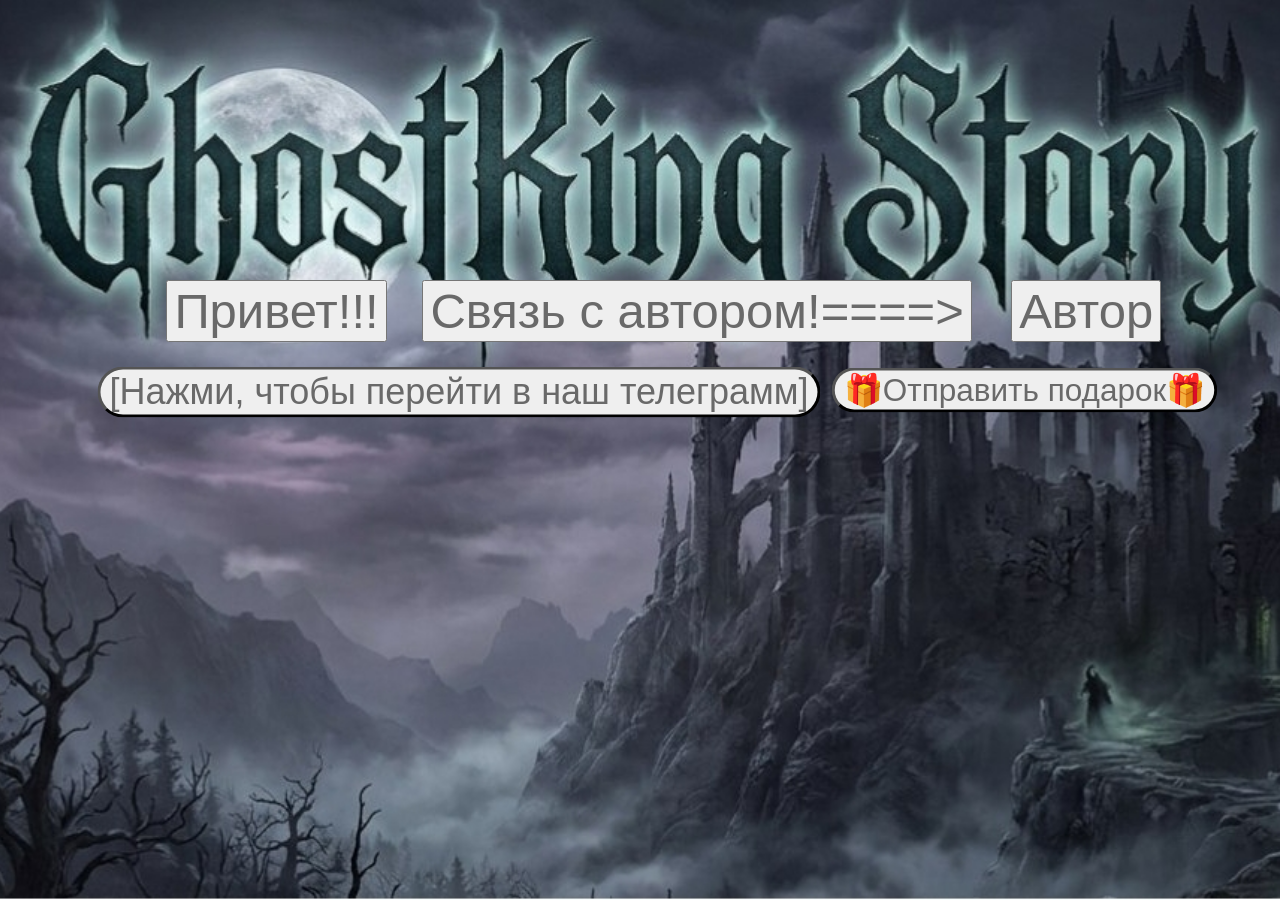
==== index.html @ 06e6bf30 "Add files via upload" ====
<!DOCTYPE html>
<html>
<head>
    <meta charset="UTF-8">
    <title>GhostKing (страшные истории)</title>
    <link rel="stylesheet" href="style.css">
</head>

<body>

    <button id="btn" class="btn"> Привет!!!</button>
    <button id="btn4" class="btn4" onclick="window.location.href='https://t.me/Gk_Prime_org?text=Хочу%20отправить%20подарок%20🎁'">
        🎁Отправить подарок🎁
    </button>
    <button id="btn2" class="btn2">Связь с автором!====></button>
    <button id="btn3" class="btn3" onclick="window.location.href='https://t.me/Gk_Prime_org'">Автор</button>
    <button id="btn1" class="btn1" onclick="window.location.href='https://t.me/ghostKing_h_story'">[Нажми, чтобы перейти в наш телеграмм]</button>
    <script src="script.js"></script>
</body>
</html>
---- style.css ----
html, body {
    margin: 0;
    width: 100%;
    min-height: 100%;
}

body {
    background-image: url("fon.jpg.jpg");
    background-size: cover;
    background-position: center;
    background-repeat: no-repeat;
    background-attachment: fixed;
    min-height: 100vh;
}
.btn {
    color: dimgray;
    font-size: 49px;
    position: absolute;
    left: 13vw;
    top: 280px;
}

    .btn:hover {
        color: red;
        opacity: 0.5;
        background-color: black;
        transform: scale(1.1);
        transition: all 0.4s;
    }

.btn1 {
    border-radius: 20px;
    color: dimgray;
    background-color: black;
    transform: scale(1.5);
    background-color: buttonshadow;
    font-size: 24px;
    position: absolute;
    left: 17vw;
    top: 375px;
}

    .btn1:hover {
        color: red;
        opacity: 0.5;
        background-color: black;
        transform: scale(1.7);
        transition: all 0.4s;
    }
.btn2 {
    color: dimgray;
    font-size: 49px;
    position: absolute;
    left: 33vw;
    top: 280px;
}

    .btn2:hover {
        color: red;
        opacity: 0.5;
        background-color: black;
        transform: scale(1.1);
        transition: all 0.4s;
    }
.btn3 {
    color: dimgray;
    font-size: 49px;
    position: absolute;
    left: 79vw;
    top: 280px;
}

    .btn3:hover {
        color: red;
        opacity: 0.5;
        background-color: black;
        transform: scale(1.1);
        transition: all 0.4s;
    }

.btn4 {
    border-radius: 20px;
    color: dimgray;
    background-color: black;
    transform: scale(1.5);
    background-color: buttonshadow;
    font-size: 21px;
    position: absolute;
    left: 70vw;
    top: 375px;
}

    .btn4:hover {
        color: red;
        opacity: 0.5;
        background-color: black;
        transform: scale(1.7);
        transition: all 0.4s;
    }
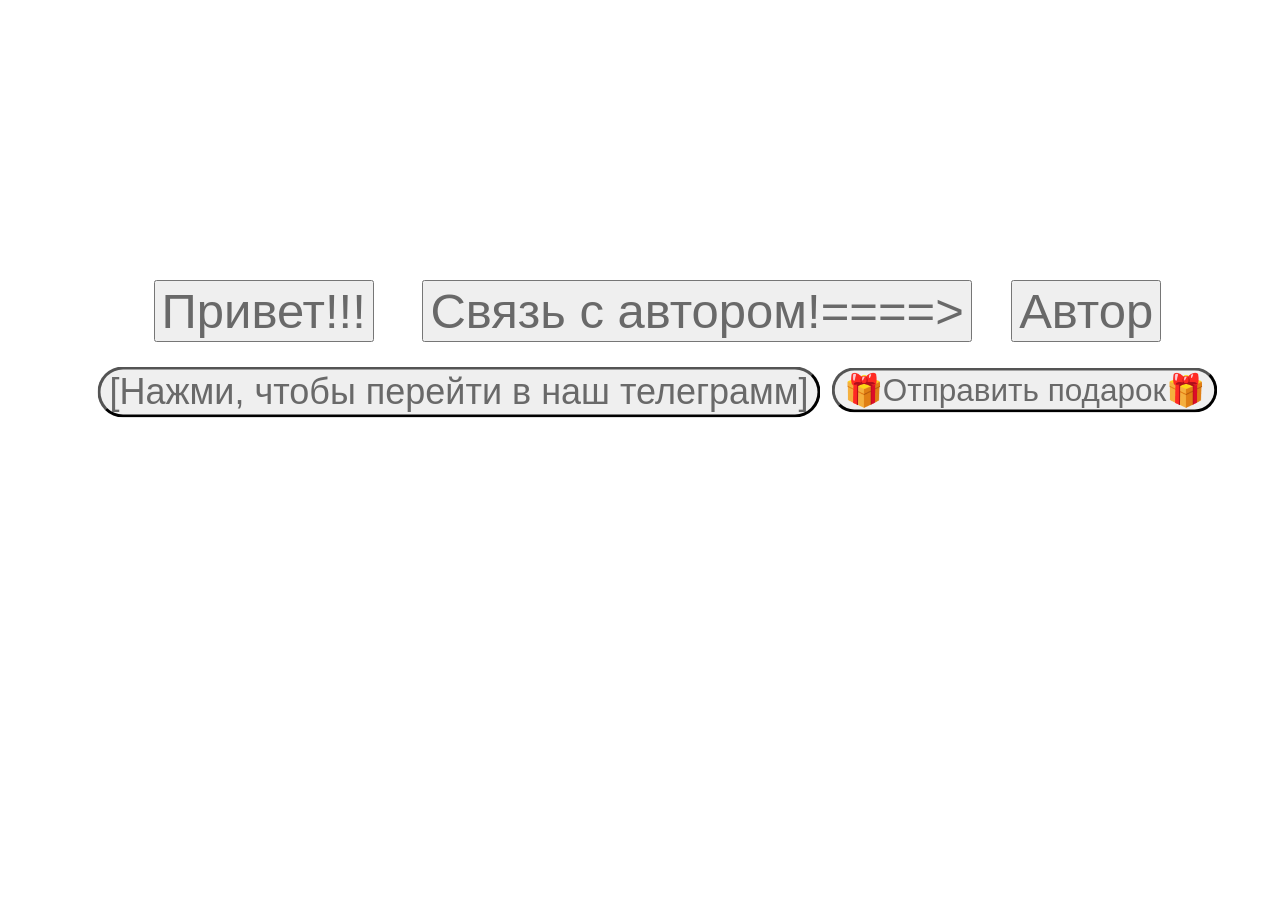
==== commit 5f29d092: "Update index.html" ====
--- a/index.html
+++ b/index.html
@@ -1,13 +1,14 @@
 <!DOCTYPE html>
-<html>
+<html lang="ru">
 <head>
+    <title>GhostKing (Страшные истории)</title>
     <meta charset="UTF-8">
-    <title>GhostKing (страшные истории)</title>
+    <meta name="viewport" content="width=device-width, initial-scale=1.0">
+    <link rel="icon" href="icon.jpg" type="image/x-icon">
     <link rel="stylesheet" href="style.css">
+
 </head>
-
 <body>
-
     <button id="btn" class="btn"> Привет!!!</button>
     <button id="btn4" class="btn4" onclick="window.location.href='https://t.me/Gk_Prime_org?text=Хочу%20отправить%20подарок%20🎁'">
         🎁Отправить подарок🎁
@@ -18,4 +19,3 @@
     <script src="script.js"></script>
 </body>
 </html>
-
--- a/style.css
+++ b/style.css
@@ -1,22 +1,29 @@
-html, body {
+
+       * ОБЩИЕ СТИЛИ (для всех устройств) */
+body {
+    background-size: cover; /* Растягивает картинку, сохраняя пропорции */
+    background-position: center center; /* Центрирует изображение */
+    background-repeat: no-repeat; /* Запрещает повторение */
+    background-attachment: scroll; /* ВАЖНО для мобильных: фон скроллится вместе с контентом */
     margin: 0;
-    width: 100%;
-    min-height: 100%;
+    min-height: 100vh;
 }
-
-body {
-    background-image: url("fon.jpg.jpg");
-    background-size: cover;
-    background-position: center;
-    background-repeat: no-repeat;
-    background-attachment: fixed;
-    min-height: 100vh;
+@media (min-width: 769px) { 
+    body {
+        background-image: url('fon.jpg'); 
+        background-attachment: fixed;
+    }
+}
+@media (max-width: 768px) {
+    body {
+        background-image: url('tel.jpg'); /* Имя вертикальной картинки */
+    }
 }
 .btn {
     color: dimgray;
     font-size: 49px;
     position: absolute;
-    left: 13vw;
+    left: 12vw;
     top: 280px;
 }
 
@@ -26,9 +33,8 @@
         background-color: black;
         transform: scale(1.1);
         transition: all 0.4s;
-    }
-
-.btn1 {
+    }   
+    .btn1 {
     border-radius: 20px;
     color: dimgray;
     background-color: black;
@@ -38,47 +44,47 @@
     position: absolute;
     left: 17vw;
     top: 375px;
-}
+    }
 
     .btn1:hover {
-        color: red;
-        opacity: 0.5;
-        background-color: black;
-        transform: scale(1.7);
-        transition: all 0.4s;
+    color: red;
+    opacity: 0.5;
+    background-color: black;
+    transform: scale(1.7);
+    transition: all 0.4s;
     }
-.btn2 {
+    .btn2 {
     color: dimgray;
     font-size: 49px;
     position: absolute;
     left: 33vw;
     top: 280px;
-}
+    }
 
     .btn2:hover {
-        color: red;
-        opacity: 0.5;
-        background-color: black;
-        transform: scale(1.1);
-        transition: all 0.4s;
+    color: red;
+    opacity: 0.5;
+    background-color: black;
+    transform: scale(1.1);
+    transition: all 0.4s;
     }
-.btn3 {
+    .btn3 {
     color: dimgray;
     font-size: 49px;
     position: absolute;
     left: 79vw;
     top: 280px;
-}
+    }
 
     .btn3:hover {
-        color: red;
-        opacity: 0.5;
-        background-color: black;
-        transform: scale(1.1);
-        transition: all 0.4s;
+    color: red;
+    opacity: 0.5;
+    background-color: black;
+    transform: scale(1.1);
+    transition: all 0.4s;
     }
 
-.btn4 {
+    .btn4 {
     border-radius: 20px;
     color: dimgray;
     background-color: black;
@@ -88,12 +94,78 @@
     position: absolute;
     left: 70vw;
     top: 375px;
-}
+    }
 
     .btn4:hover {
-        color: red;
-        opacity: 0.5;
-        background-color: black;
-        transform: scale(1.7);
-        transition: all 0.4s;
+    color: red;
+    opacity: 0.5;
+    background-color: black;
+    transform: scale(1.7);
+    transition: all 0.4s;
     }
+    /* ===== ТЕЛЕФОН ===== */
+
+    @media (max-width: 600px) {
+
+    body {
+    background-attachment: scroll;
+    background-size: cover;
+    background-position: center;
+    overflow-x: hidden;
+    }
+
+    /* Все кнопки */
+    .btn,
+    .btn1,
+    .btn2,
+    .btn3,
+    .btn4 {
+    position: relative;
+    left: auto;
+    top: auto;
+    transform: none;
+    display: block;
+    width: 90%;
+    max-width: 400px;
+    margin: 20px auto;
+    box-sizing: border-box;
+    font-size: 20px;
+    padding: 15px;
+    z-index: 10;
+    }
+
+    /* Привет */
+    .btn {
+    font-size: 32px;
+    margin-top: 40px;
+    }
+
+    /* Кнопка Telegram */
+    .btn1 {
+    font-size: 17px;
+    }
+
+    /* Связь с автором */
+    .btn2 {
+    font-size: 25px;
+    }
+
+    /* Автор */
+    .btn3 {
+    font-size: 28px;
+    }
+
+    /* Подарок */
+    .btn4 {
+    font-size: 18px;
+    }
+
+    /* Убираем увеличение кнопок при наведении на телефоне */
+    .btn:hover,
+    .btn1:hover,
+    .btn2:hover,
+    .btn3:hover,
+    .btn4:hover {
+    transform: none;
+    }
+    }
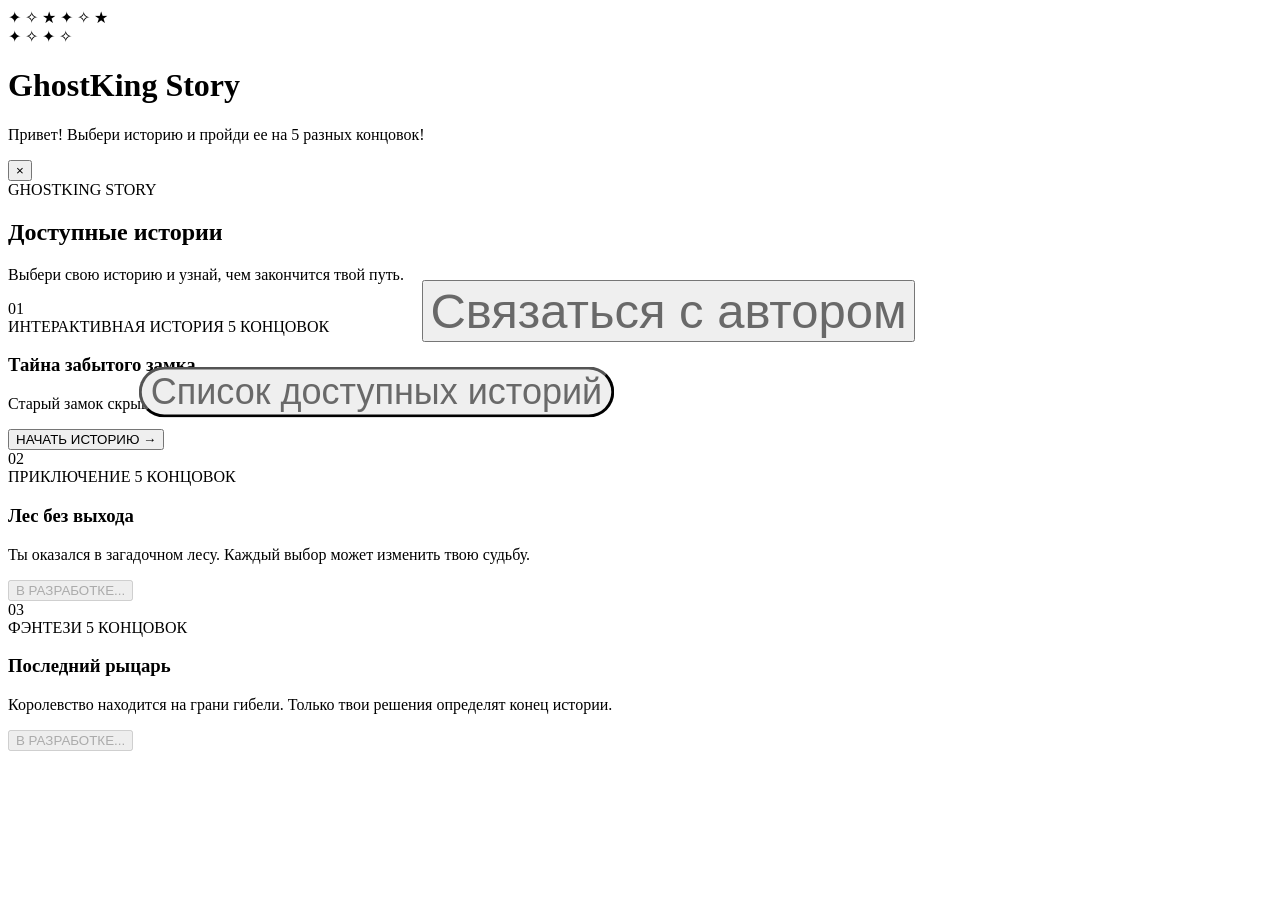
==== commit 5aebc31f: "Update index.html" ====
--- a/index.html
+++ b/index.html
@@ -1,21 +1,264 @@
 <!DOCTYPE html>
 <html lang="ru">
+
 <head>
-    <title>GhostKing (Страшные истории)</title>
     <meta charset="UTF-8">
     <meta name="viewport" content="width=device-width, initial-scale=1.0">
-    <link rel="icon" href="icon.jpg" type="image/x-icon">
+
+    <title>GhostKing Story</title>
+
     <link rel="stylesheet" href="style.css">
-
 </head>
+
 <body>
-    <button id="btn" class="btn"> Привет!!!</button>
-    <button id="btn4" class="btn4" onclick="window.location.href='https://t.me/Gk_Prime_org?text=Хочу%20отправить%20подарок%20🎁'">
-        🎁Отправить подарок🎁
-    </button>
-    <button id="btn2" class="btn2">Связь с автором!====></button>
-    <button id="btn3" class="btn3" onclick="window.location.href='https://t.me/Gk_Prime_org'">Автор</button>
-    <button id="btn1" class="btn1" onclick="window.location.href='https://t.me/ghostKing_h_story'">[Нажми, чтобы перейти в наш телеграмм]</button>
+
+    <!-- =====================================
+         ФОНОВАЯ КАРТИНКА
+    ====================================== -->
+
+    <div class="background-image"></div>
+
+
+    <!-- =====================================
+         АНИМАЦИИ ФОНА
+    ====================================== -->
+
+    <div class="effects">
+
+        <div class="moon"></div>
+
+        <div class="stars">
+            <span>✦</span>
+            <span>✧</span>
+            <span>★</span>
+            <span>✦</span>
+            <span>✧</span>
+            <span>★</span>
+        </div>
+
+        <div class="fog"></div>
+
+        <div class="particles">
+            <span>✦</span>
+            <span>✧</span>
+            <span>✦</span>
+            <span>✧</span>
+        </div>
+
+    </div>
+
+
+    <!-- =====================================
+         ГЛАВНАЯ СТРАНИЦА
+    ====================================== -->
+
+    <div class="content" id="home">
+
+        <h1>GhostKing Story</h1>
+
+        <p class="intro">
+            Привет! Выбери историю и пройди ее на 5 разных концовок!
+        </p>
+
+        <button class="btn1" id="btn1">
+            Список доступных историй
+        </button>
+
+        <button class="btn2" id="btn2">
+            Связаться с автором
+        </button>
+
+    </div>
+
+
+    <!-- =====================================
+         СПИСОК ИСТОРИЙ
+    ====================================== -->
+
+    <div class="stories" id="stories">
+
+        <!-- КРЕСТИК -->
+        <button class="close-btn" id="closeBtn">
+            ×
+        </button>
+
+
+        <!-- ЗАГОЛОВОК -->
+
+        <div class="stories-header">
+
+            <div class="stories-label">
+                GHOSTKING STORY
+            </div>
+
+            <div class="stories-line"></div>
+
+            <h2>
+                Доступные истории
+            </h2>
+
+            <p>
+                Выбери свою историю и узнай,
+                чем закончится твой путь.
+            </p>
+
+            <div class="stories-line"></div>
+
+        </div>
+
+
+        <!-- =====================================
+             ИСТОРИИ
+        ====================================== -->
+
+        <div class="story-list">
+
+
+            <!-- ИСТОРИЯ №1 -->
+
+            <div class="story-card">
+
+                <div class="story-number">
+                    01
+                </div>
+
+                <div class="story-info">
+
+                    <div class="story-top">
+
+                        <span class="story-type">
+                            ИНТЕРАКТИВНАЯ ИСТОРИЯ
+                        </span>
+
+                        <span class="story-endings">
+                            5 КОНЦОВОК
+                        </span>
+
+                    </div>
+
+
+                    <h3>
+                        Тайна забытого замка
+                    </h3>
+
+
+                    <p>
+                        Старый замок скрывает тайну,
+                        которую никто не смог раскрыть
+                        за сотни лет.
+                    </p>
+
+
+                    <button class="story-btn"
+                            onclick="window.location.href='story1.html'">
+                        НАЧАТЬ ИСТОРИЮ →
+                    </button>
+
+                </div>
+
+            </div>
+
+
+            <!-- ИСТОРИЯ №2 -->
+
+            <div class="story-card">
+
+                <div class="story-number">
+                    02
+                </div>
+
+                <div class="story-info">
+
+                    <div class="story-top">
+
+                        <span class="story-type">
+                            ПРИКЛЮЧЕНИЕ
+                        </span>
+
+                        <span class="story-endings">
+                            5 КОНЦОВОК
+                        </span>
+
+                    </div>
+
+
+                    <h3>
+                        Лес без выхода
+                    </h3>
+
+
+                    <p>
+                        Ты оказался в загадочном лесу.
+                        Каждый выбор может изменить
+                        твою судьбу.
+                    </p>
+
+
+                    <button class="story-btn"
+                            disabled>
+                        В РАЗРАБОТКЕ...
+                    </button>
+
+                </div>
+
+            </div>
+
+
+            <!-- ИСТОРИЯ №3 -->
+
+            <div class="story-card">
+
+                <div class="story-number">
+                    03
+                </div>
+
+                <div class="story-info">
+
+                    <div class="story-top">
+
+                        <span class="story-type">
+                            ФЭНТЕЗИ
+                        </span>
+
+                        <span class="story-endings">
+                            5 КОНЦОВОК
+                        </span>
+
+                    </div>
+
+
+                    <h3>
+                        Последний рыцарь
+                    </h3>
+
+
+                    <p>
+                        Королевство находится на грани
+                        гибели. Только твои решения
+                        определят конец истории.
+                    </p>
+
+
+                    <button class="story-btn"
+                            disabled>
+                        В РАЗРАБОТКЕ...
+                    </button>
+
+                </div>
+
+            </div>
+
+        </div>
+
+    </div>
+
+
+    <!-- =====================================
+         JAVASCRIPT
+    ====================================== -->
+
     <script src="script.js"></script>
+
 </body>
+
 </html>
